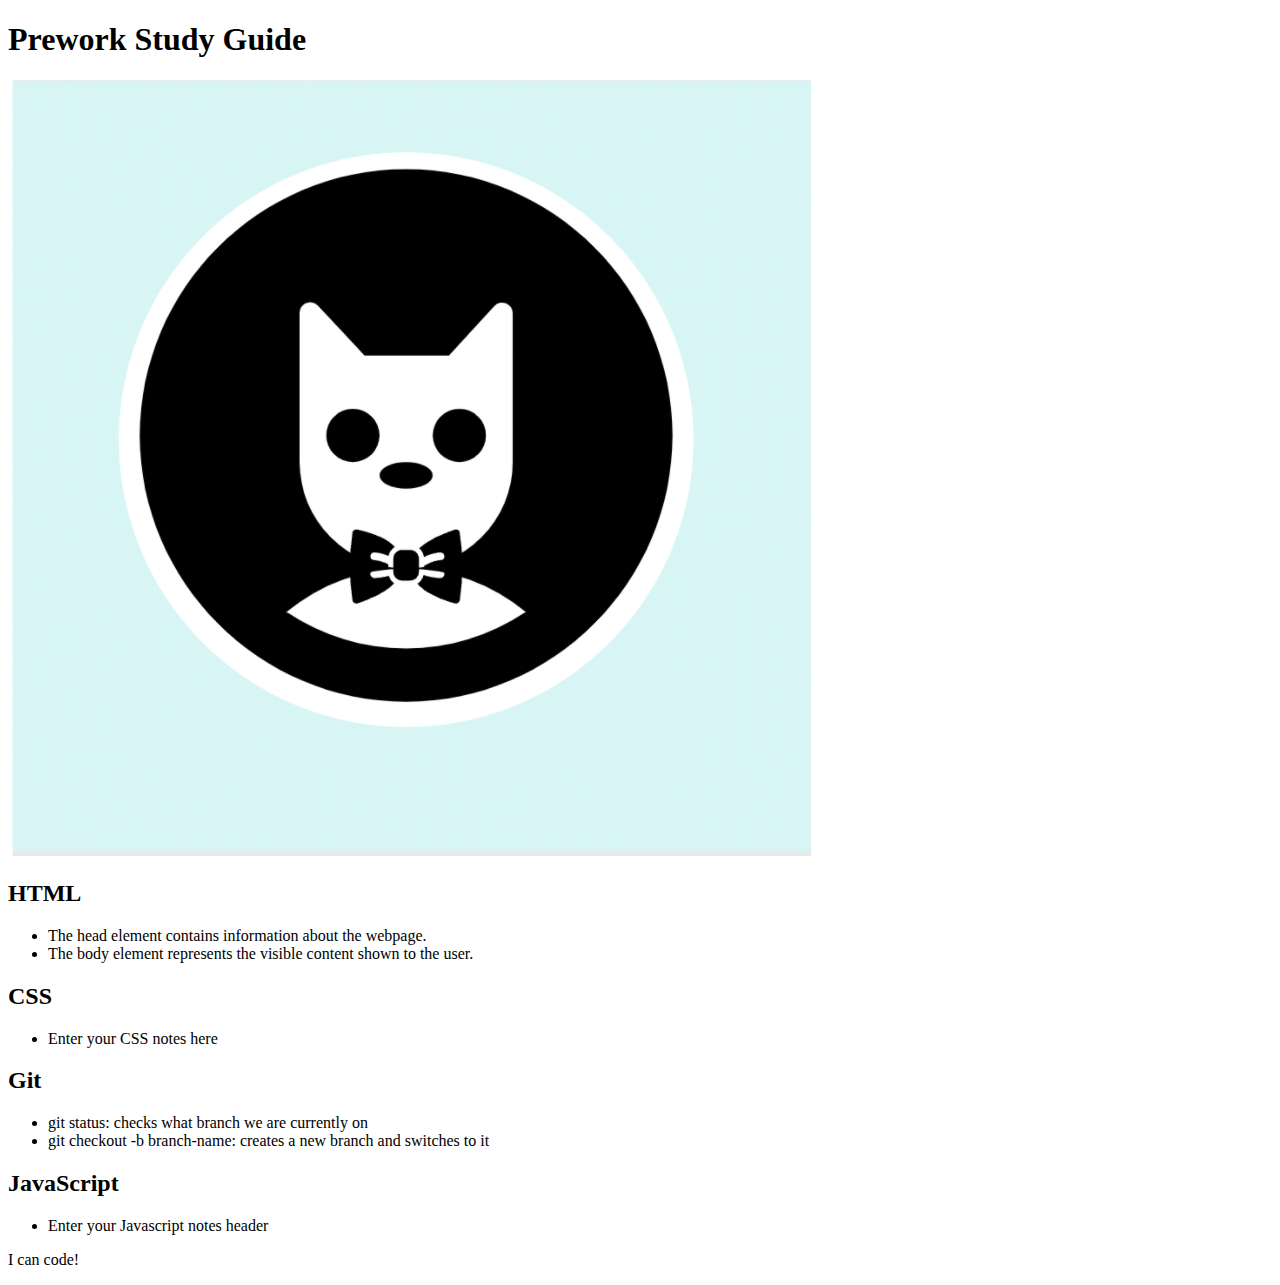
==== index.html @ 354dca07 "added code to HTML file" ====
<!DOCTYPE html>
<html lang="en">
  <head>
    <meta charset="UTF-8" />
    <meta http-equiv="X-UA-Compatible" content="IE=edge" />
    <meta name="viewport" content="width=device-width, initial-scale=1.0" />
    <title>Prework Study Guide</title>
  </head>
  <body>
    <header id="header">
      <h1>Prework Study Guide</h1>
      <img src="./assets/bowtie-cat.png" alt="Profile image of cat wearing a bow tie." />
    </header>
    <main>
      <section class="card" id="html-section">
        <h2>HTML</h2>
        <ul>
          <li>The head element contains information about the webpage.</li>
          <li>The body element represents the visible content shown to the user.</li>
          
        </ul>
      </section>

      <section class="card" id="css-section">
        <h2>CSS</h2>
        <ul>
          <li>Enter your CSS notes here</li>
        
        </ul>

      </section>

      <section class="card" id="git-section">
        <h2>Git</h2>
        <ul>
          <li>git status: checks what branch we are currently on</li>
          <li>git checkout -b branch-name: creates a new branch and switches to it</li>

        </ul>

      </section>

      <section class="card" id="javascript-section">
        <h2>JavaScript</h2>
        <ul>
          <li>Enter your Javascript notes header</li>
        </ul>

      </section>
    </main>

    <footer>
      <p>I can code!</p>
    </footer>
  </body>
</html>
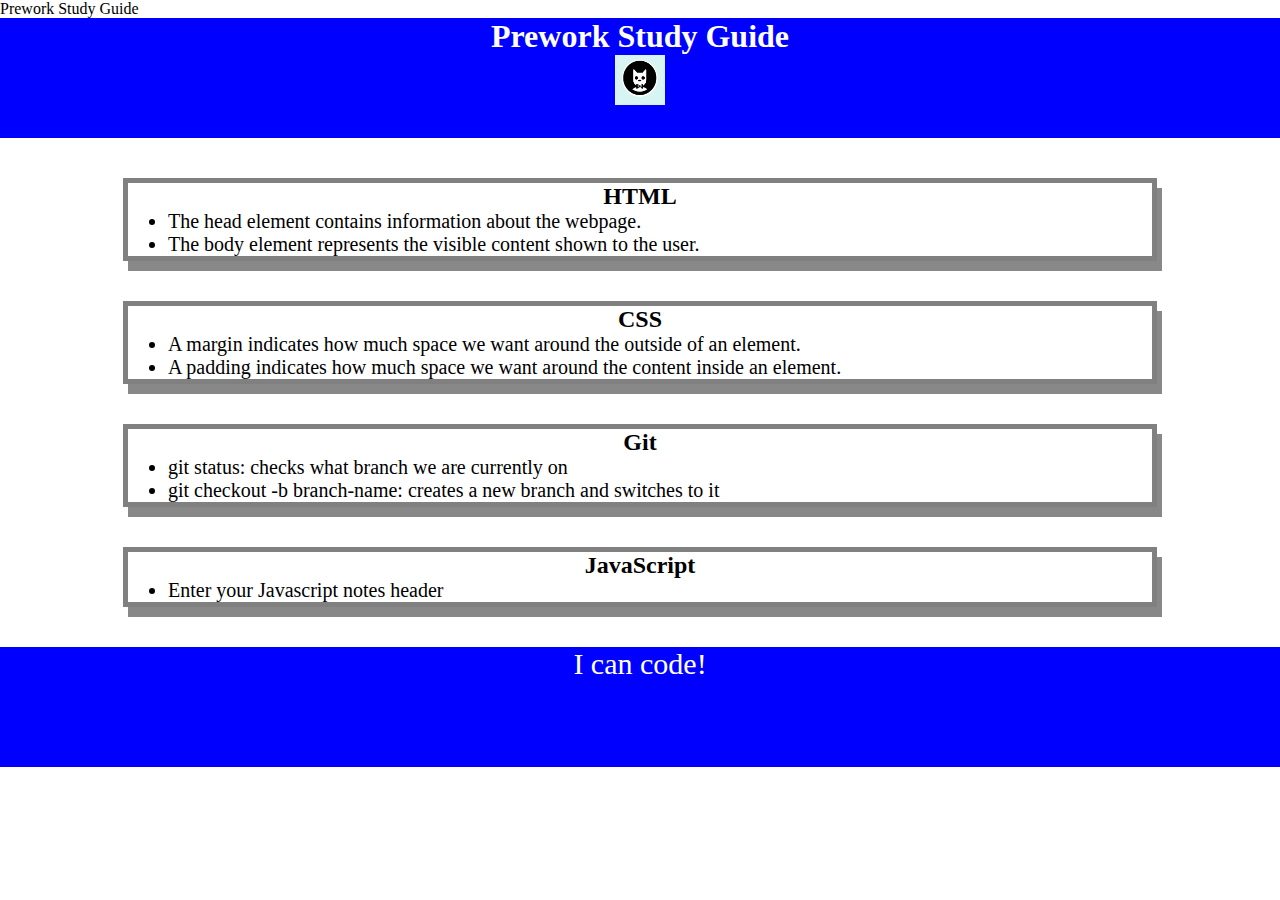
==== commit e6bfcacc: "added style.css to assets and styles to index" ====
--- a/index.html
+++ b/index.html
@@ -4,6 +4,7 @@
     <meta charset="UTF-8" />
     <meta http-equiv="X-UA-Compatible" content="IE=edge" />
     <meta name="viewport" content="width=device-width, initial-scale=1.0" />
+    <link rel="stylesheet" href="./assets/style.css"
     <title>Prework Study Guide</title>
   </head>
   <body>
@@ -24,7 +25,8 @@
       <section class="card" id="css-section">
         <h2>CSS</h2>
         <ul>
-          <li>Enter your CSS notes here</li>
+          <li>A margin indicates how much space we want around the outside of an element.</li>
+          <li>A padding indicates how much space we want around the content inside an element.</li>
         
         </ul>
 
--- a/assets/style.css
+++ b/assets/style.css
@@ -0,0 +1,42 @@
+* {
+    margin: 0;
+    padding: 0;
+}
+
+header,
+footer {
+    width: 100%;
+    height: 120px;
+    background-color: blue;
+    color: white;
+}
+
+h1,
+h2 {
+    text-align: center;
+}
+
+img {
+    display: block;
+    height: 50px;
+    width: 50px;
+    margin-left: auto;
+    margin-right: auto;
+}
+
+ul {
+    padding-left:40px;
+    font-size: 20px;
+}
+
+p {
+    text-align: center;
+    font-size: 30px;
+}
+
+.card {
+    width: 80%;
+    margin: 40px auto;
+    border: 5px solid gray;
+    box-shadow: 5px 10px #888888;
+}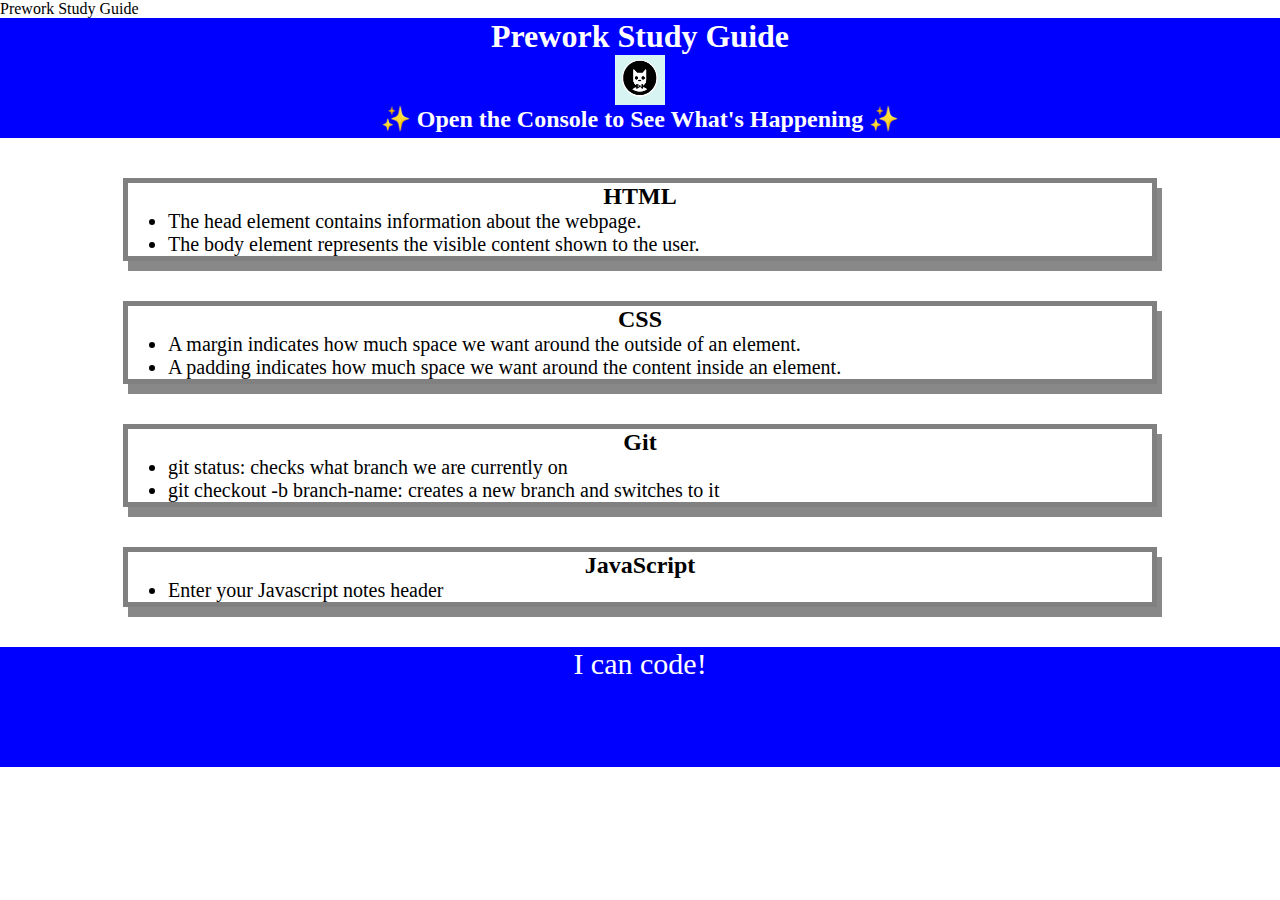
==== commit f3f7aab9: "added variables with JavaScript to assets and html site" ====
--- a/index.html
+++ b/index.html
@@ -11,6 +11,7 @@
     <header id="header">
       <h1>Prework Study Guide</h1>
       <img src="./assets/bowtie-cat.png" alt="Profile image of cat wearing a bow tie." />
+      <h2>✨ Open the Console to See What's Happening ✨</h2>
     </header>
     <main>
       <section class="card" id="html-section">
@@ -54,5 +55,6 @@
     <footer>
       <p>I can code!</p>
     </footer>
+    <script src="./assets/script.js"></script>
   </body>
 </html>
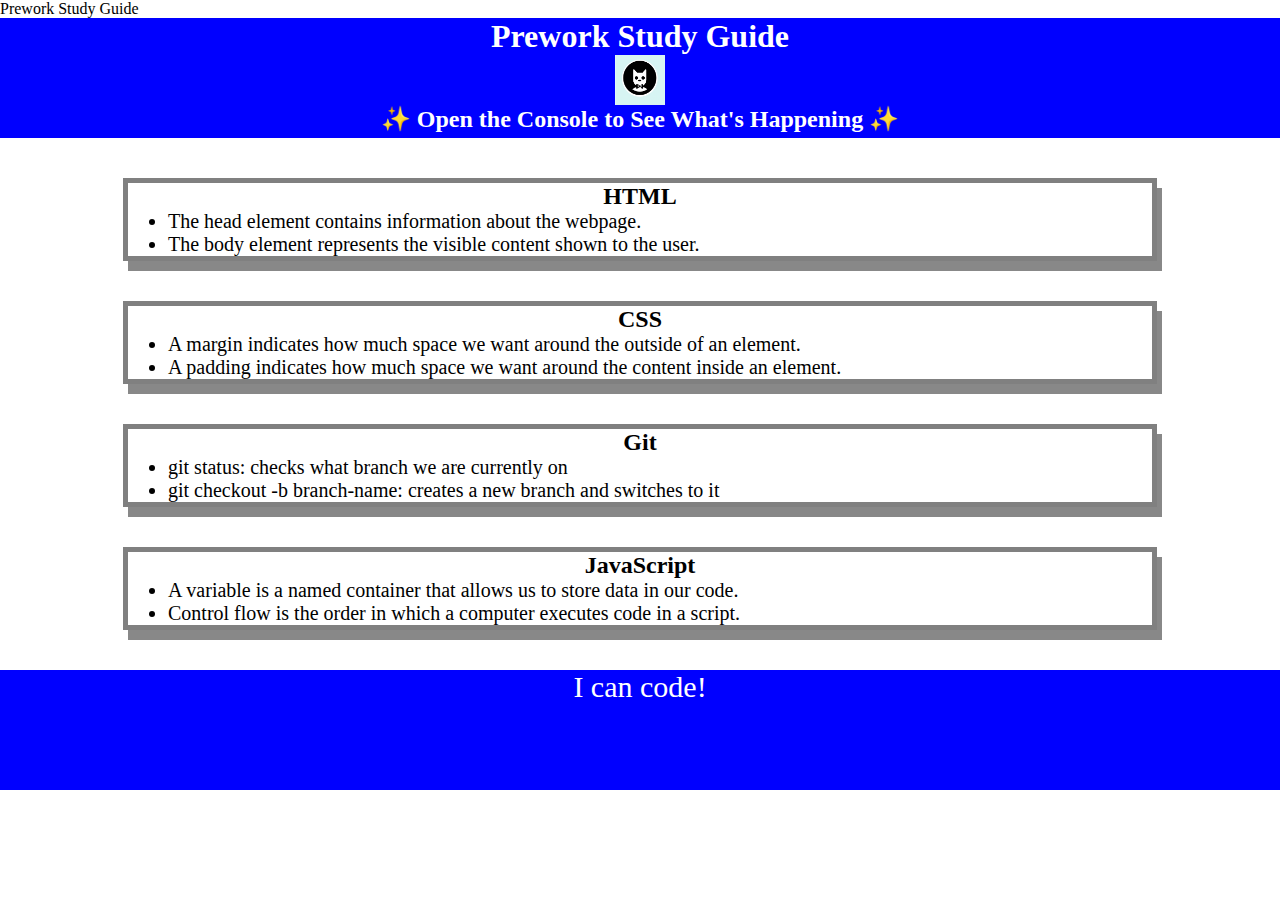
==== commit a9a48555: "added for for loops and if/else if statements with Javascript for variables" ====
--- a/index.html
+++ b/index.html
@@ -46,7 +46,8 @@
       <section class="card" id="javascript-section">
         <h2>JavaScript</h2>
         <ul>
-          <li>Enter your Javascript notes header</li>
+          <li>A variable is a named container that allows us to store data in our code.</li>
+          <li>Control flow is the order in which a computer executes code in a script.</li>
         </ul>
 
       </section>
